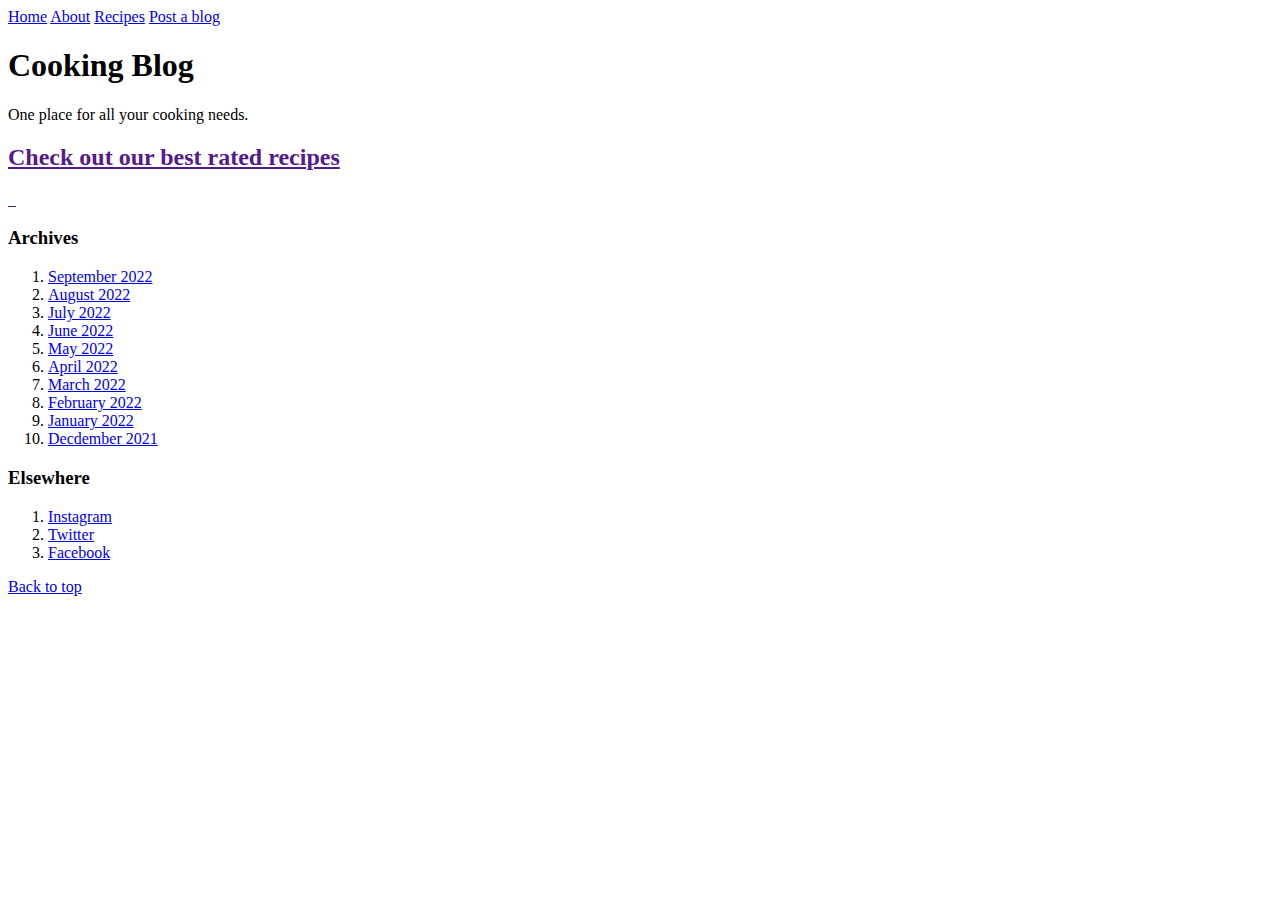
==== index.html @ 948a0f73 "napravljen html home kostur" ====
<!doctype html>
<html lang="en">
<head>

   
    <meta charset="UTF-8">
    <meta http-equiv="X-UA-Compatible" content="IE=edge">
    <meta name="viewport" content="width=device-width, initial-scale=1.0">
    <title>Cooking Blog</title>

   
    <!-- CSS -->
    <link href="style.css" rel="stylesheet">
    
</head>

<body>

    <header>
        
            <div class="header-div">
                <nav class="nav">
                    <a class="nav-link" href="#">Home</a>
                    <a class="nav-link" href="#">About</a>
                    <a class="nav-link" href="#">Recipes</a>
                    <a class="nav-link" href="#">Post a blog</a>
                 </nav>
            </div>
        
    
        
    </header>
    



<main  class="container">

    <div class="blog-header">
        <h1>Cooking Blog</h1>
        <p>One place for all your cooking needs.</p>
    </div>

    

    <div>
        <a href="">
            <h2>Check out our best rated recipes</h2>
            <img src="" alt="">
            <img src="" alt="">
            <img src="" alt="">
        </a>
    </div>

             <div>
                <h3>Archives</h3>
                <ol>
                    <li><a href="#">September 2022</a></li>
                    <li><a href="#">August 2022</a></li>
                    <li><a href="#">July 2022</a></li>
                    <li><a href="#">June 2022</a></li>
                    <li><a href="#">May 2022</a></li>
                    <li><a href="#">April 2022</a></li>
                    <li><a href="#">March 2022</a></li>
                    <li><a href="#">February 2022</a></li>
                    <li><a href="#">January 2022</a></li>
                    <li><a href="#">Decdember 2021</a></li>
                </ol>

                <h3>Elsewhere</h3>
                <ol>
                    <li><a href="#">Instagram</a></li>
                    <li><a href="#">Twitter</a></li>
                    <li><a href="#">Facebook</a></li>
                </ol>

            </div>

            
               
</main><!-- /.container -->

<footer class="blog-footer">
    <p>
        <a href="#">Back to top</a>
    </p>
</footer>



</body>
</html>
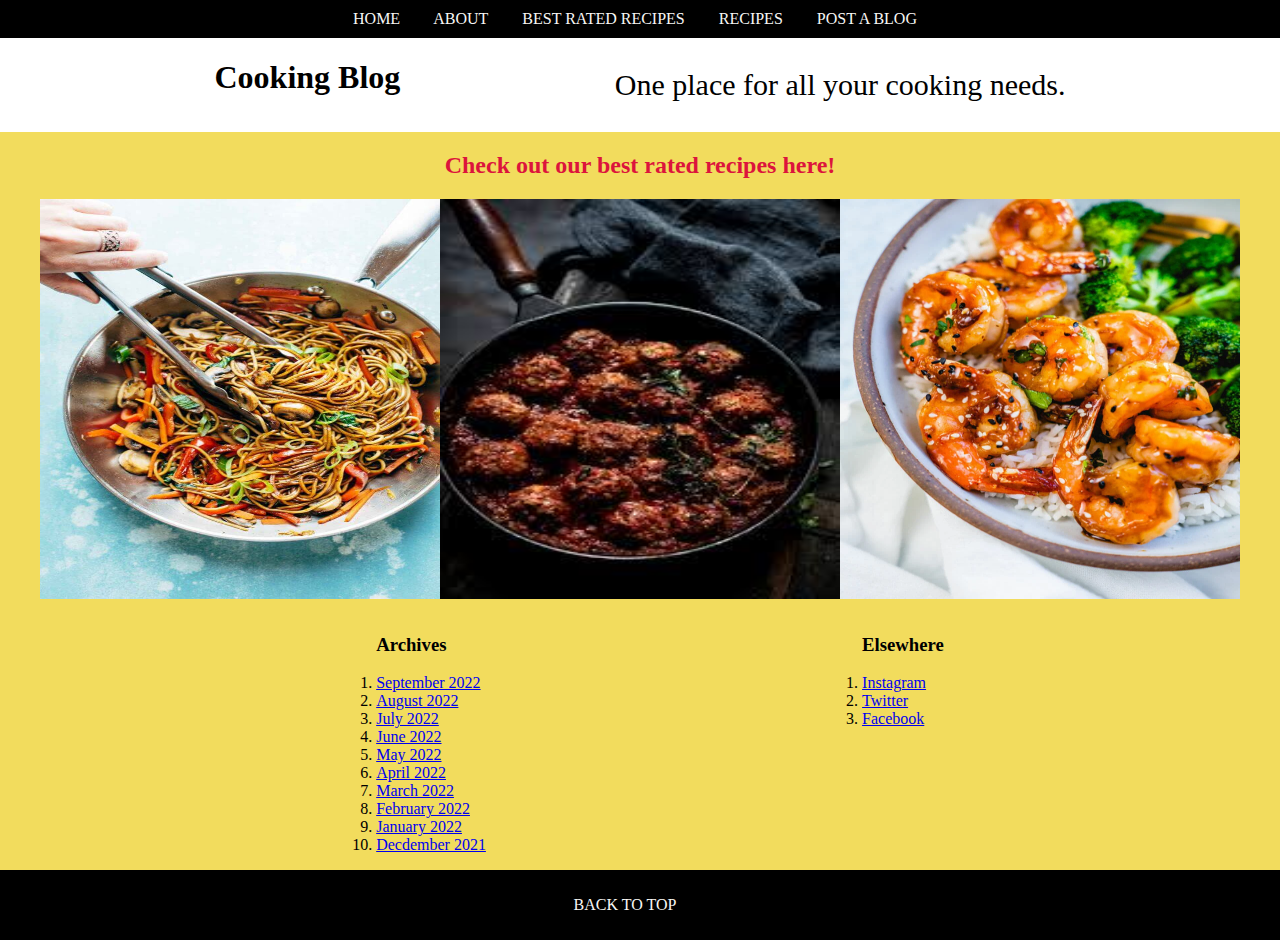
==== commit 3737e3d4: "dodat css" ====
--- a/index.html
+++ b/index.html
@@ -10,7 +10,7 @@
 
    
     <!-- CSS -->
-    <link href="style.css" rel="stylesheet">
+    <link href="css/styleHome.css" rel="stylesheet">
     
 </head>
 
@@ -20,10 +20,11 @@
         
             <div class="header-div">
                 <nav class="nav">
-                    <a class="nav-link" href="#">Home</a>
-                    <a class="nav-link" href="#">About</a>
-                    <a class="nav-link" href="#">Recipes</a>
-                    <a class="nav-link" href="#">Post a blog</a>
+                    <a class="nav-link" href="#">HOME</a>
+                    <a class="nav-link" href="#">ABOUT</a>
+                    <a class="nav-link" href="#">BEST RATED RECIPES</a>
+                    <a class="nav-link" href="#">RECIPES</a>
+                    <a class="nav-link" href="#">POST A BLOG</a>
                  </nav>
             </div>
         
@@ -34,27 +35,28 @@
 
 
 
-<main  class="container">
 
-    <div class="blog-header">
+
+    <div class="blog-headline">
         <h1>Cooking Blog</h1>
-        <p>One place for all your cooking needs.</p>
+        <p id="para-headline">One place for all your cooking needs.</p>
     </div>
-
+ 
     
-
     <div>
-        <a href="">
-            <h2>Check out our best rated recipes</h2>
-            <img src="" alt="">
-            <img src="" alt="">
-            <img src="" alt="">
+        <a id="best-rated-link" href="">
+            <!-- Ovde bi idealno postojala neka backend logika koja bi na klik iz DB izvlacila best rated recipe. U ovom slucaju, klik vodi do posebne stranice sa prethodno utvrdjenim sadrzajem. -->
+            <h2>Check out our best rated recipes here!</h2>
+            <div class="gallery">
+               <img src="slike/Asian noodles.jpg" alt="Asian noodles image" width="400" height="400">
+               <img src="slike/meatballs.jpg" alt="Meatballs image" width="400" height="400">
+               <img src="slike/shrimp.webp" alt="Shrimp image" width="400" height="400">
+            </div>
         </a>
     </div>
 
-             <div>
-                <h3>Archives</h3>
-                <ol>
+             <div id="bottom-part">
+                <ol><h3>Archives</h3>
                     <li><a href="#">September 2022</a></li>
                     <li><a href="#">August 2022</a></li>
                     <li><a href="#">July 2022</a></li>
@@ -66,23 +68,24 @@
                     <li><a href="#">January 2022</a></li>
                     <li><a href="#">Decdember 2021</a></li>
                 </ol>
+            
 
-                <h3>Elsewhere</h3>
-                <ol>
+             
+                <ol><h3>Elsewhere</h3>
                     <li><a href="#">Instagram</a></li>
                     <li><a href="#">Twitter</a></li>
                     <li><a href="#">Facebook</a></li>
                 </ol>
-
             </div>
+            
 
             
                
-</main><!-- /.container -->
 
-<footer class="blog-footer">
+
+<footer>
     <p>
-        <a href="#">Back to top</a>
+        <a href="#" class="nav-link">BACK TO TOP</a>
     </p>
 </footer>
 
--- a/css/styleHome.css
+++ b/css/styleHome.css
@@ -0,0 +1,74 @@
+*{
+    font-family: 'Times New Roman', Times, serif; 
+}
+
+body{
+    background-color: #F2DC5D;
+    margin: 0;
+} 
+
+header{
+    position: sticky;
+    top: 0;
+    width: 100%;
+    background-color: black;
+    text-align: center;
+    padding: 10px;
+}
+
+
+
+a:hover{
+    text-decoration: underline;
+}
+
+nav a:active{
+    background-color: aqua;
+}
+
+.nav-link{
+    text-decoration: none;
+    color: rgb(248, 247, 245);
+    padding-right: 30px;
+
+}
+
+.blog-headline{
+    background-color: white;
+    display: flex;
+    flex-direction: row;
+    justify-content: space-evenly;
+}
+
+h1 {
+    font-family: cursive;
+}
+
+#para-headline{
+    font-size: 30px;
+}
+
+#best-rated-link{
+    text-decoration: none;
+    color: crimson;
+    text-align: center;
+}
+
+.gallery{
+    display: flex;
+    flex-direction: row;
+    justify-content: center;
+}
+
+#bottom-part{
+    display: flex;
+    flex-direction: row;
+    justify-content: space-evenly;
+  
+}
+
+footer{
+    background-color: black;
+    padding: 10px;
+    text-align: center;
+}
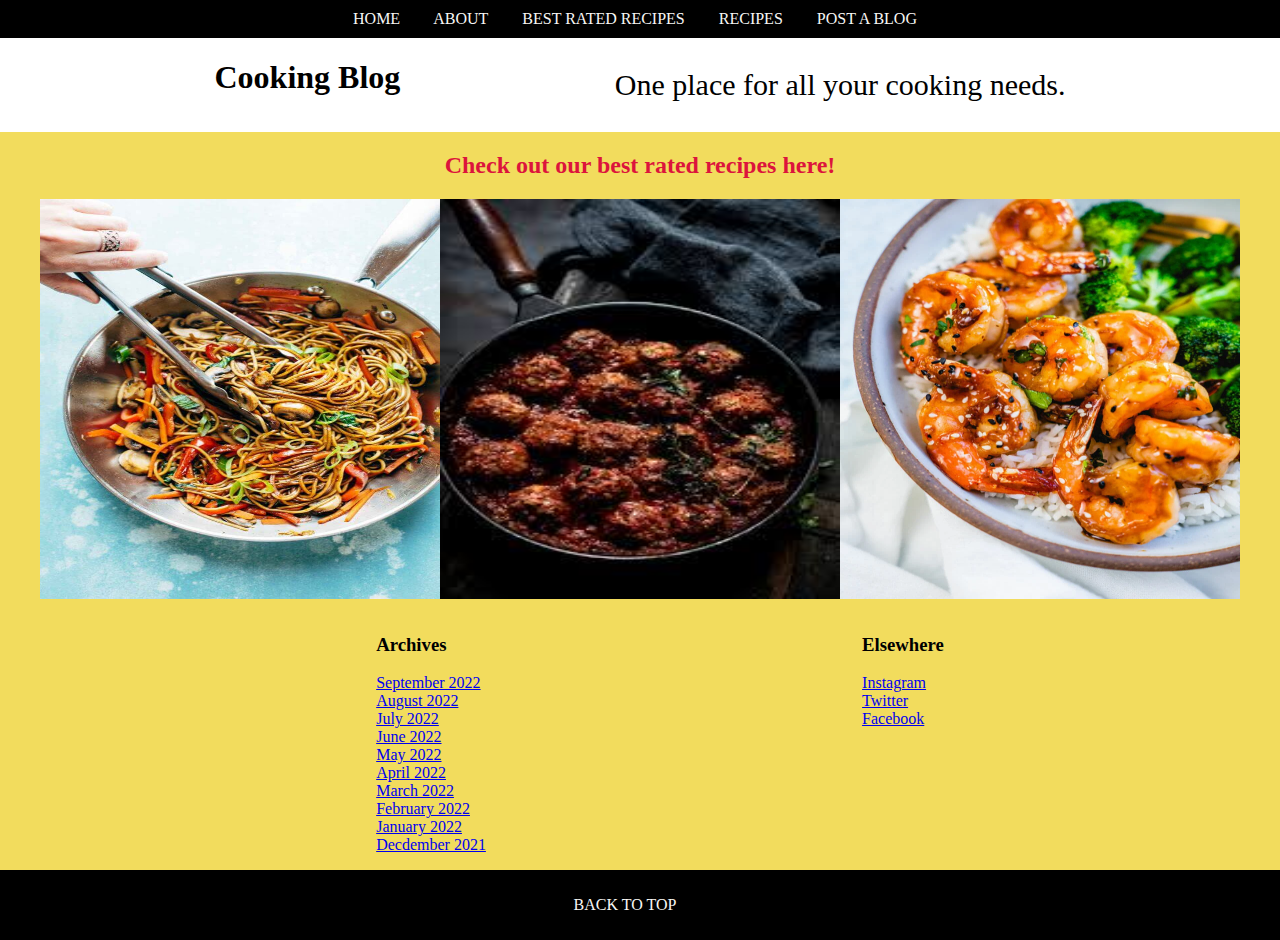
==== commit ce4c370a: "dodat js za home" ====
--- a/index.html
+++ b/index.html
@@ -11,6 +11,7 @@
    
     <!-- CSS -->
     <link href="css/styleHome.css" rel="stylesheet">
+    
     
 </head>
 
@@ -56,7 +57,7 @@
     </div>
 
              <div id="bottom-part">
-                <ol><h3>Archives</h3>
+                <ul><h3>Archives</h3>
                     <li><a href="#">September 2022</a></li>
                     <li><a href="#">August 2022</a></li>
                     <li><a href="#">July 2022</a></li>
@@ -67,22 +68,18 @@
                     <li><a href="#">February 2022</a></li>
                     <li><a href="#">January 2022</a></li>
                     <li><a href="#">Decdember 2021</a></li>
-                </ol>
+                </ul>
             
 
              
-                <ol><h3>Elsewhere</h3>
+                <ul><h3>Elsewhere</h3>
                     <li><a href="#">Instagram</a></li>
                     <li><a href="#">Twitter</a></li>
                     <li><a href="#">Facebook</a></li>
-                </ol>
+                </ul>
             </div>
-            
 
             
-               
-
-
 <footer>
     <p>
         <a href="#" class="nav-link">BACK TO TOP</a>
@@ -91,5 +88,6 @@
 
 
 
+<script src="js/home.js"></script>
 </body>
 </html>--- a/css/styleHome.css
+++ b/css/styleHome.css
@@ -67,6 +67,10 @@
   
 }
 
+ul {
+    list-style-type:none ;
+}
+
 footer{
     background-color: black;
     padding: 10px;
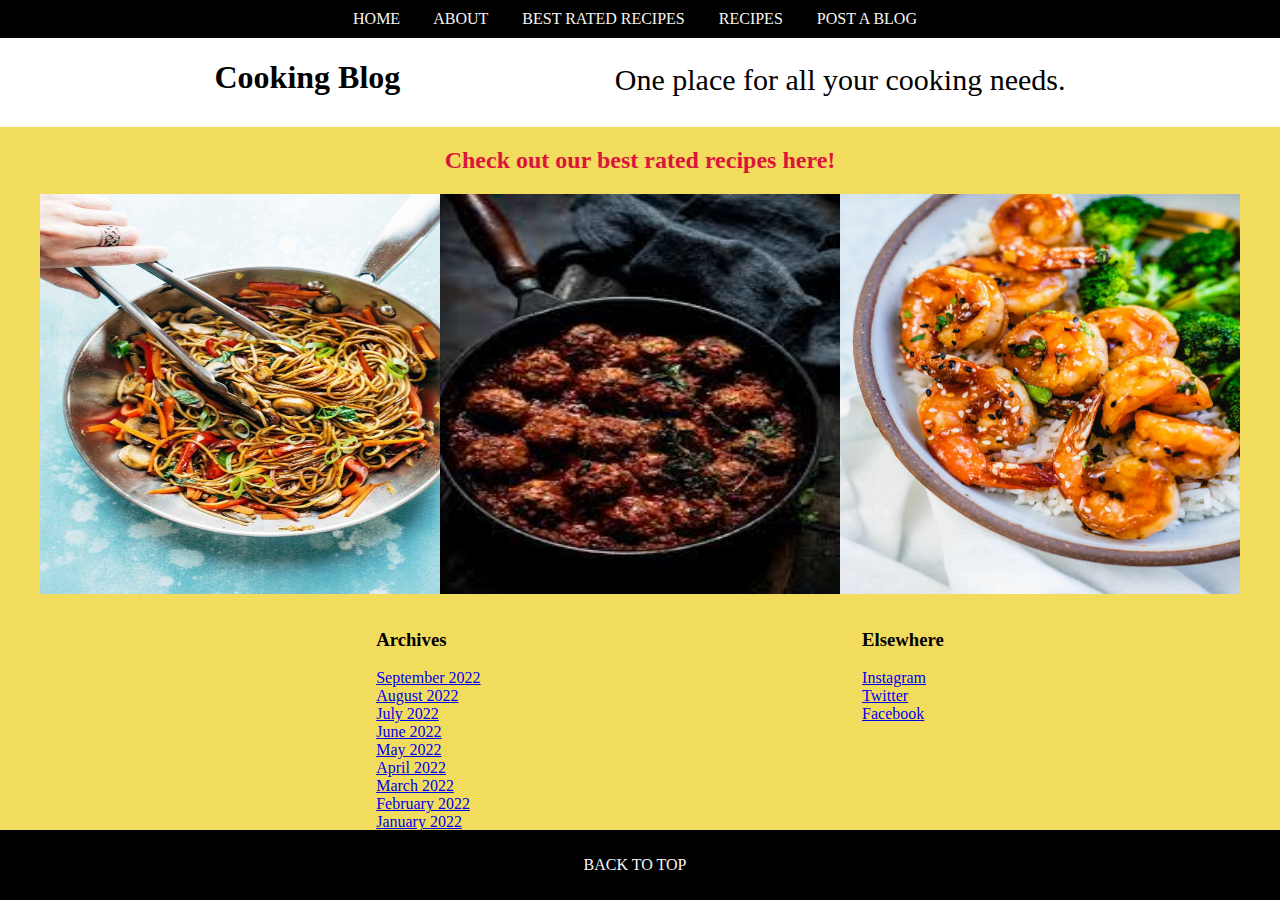
==== commit 8a41a6d2: "dodat about" ====
--- a/index.html
+++ b/index.html
@@ -22,10 +22,10 @@
             <div class="header-div">
                 <nav class="nav">
                     <a class="nav-link" href="#">HOME</a>
-                    <a class="nav-link" href="#">ABOUT</a>
-                    <a class="nav-link" href="#">BEST RATED RECIPES</a>
-                    <a class="nav-link" href="#">RECIPES</a>
-                    <a class="nav-link" href="#">POST A BLOG</a>
+                    <a class="nav-link" href="about.html">ABOUT</a>
+                    <a class="nav-link" href="bestRated">BEST RATED RECIPES</a>
+                    <a class="nav-link" href="recipes">RECIPES</a>
+                    <a class="nav-link" href="post">POST A BLOG</a>
                  </nav>
             </div>
         
--- a/css/styleHome.css
+++ b/css/styleHome.css
@@ -41,17 +41,19 @@
 }
 
 h1 {
-    font-family: cursive;
-}
+font-family: cursive;}
 
 #para-headline{
     font-size: 30px;
+    font-family: cursive;
+    margin-top: 25px;
 }
 
 #best-rated-link{
     text-decoration: none;
     color: crimson;
     text-align: center;
+    font-family: 'Lucida Sans';
 }
 
 .gallery{
@@ -75,4 +77,7 @@
     background-color: black;
     padding: 10px;
     text-align: center;
+    bottom: 0;
+    position: fixed;
+    width: 100%;
 }
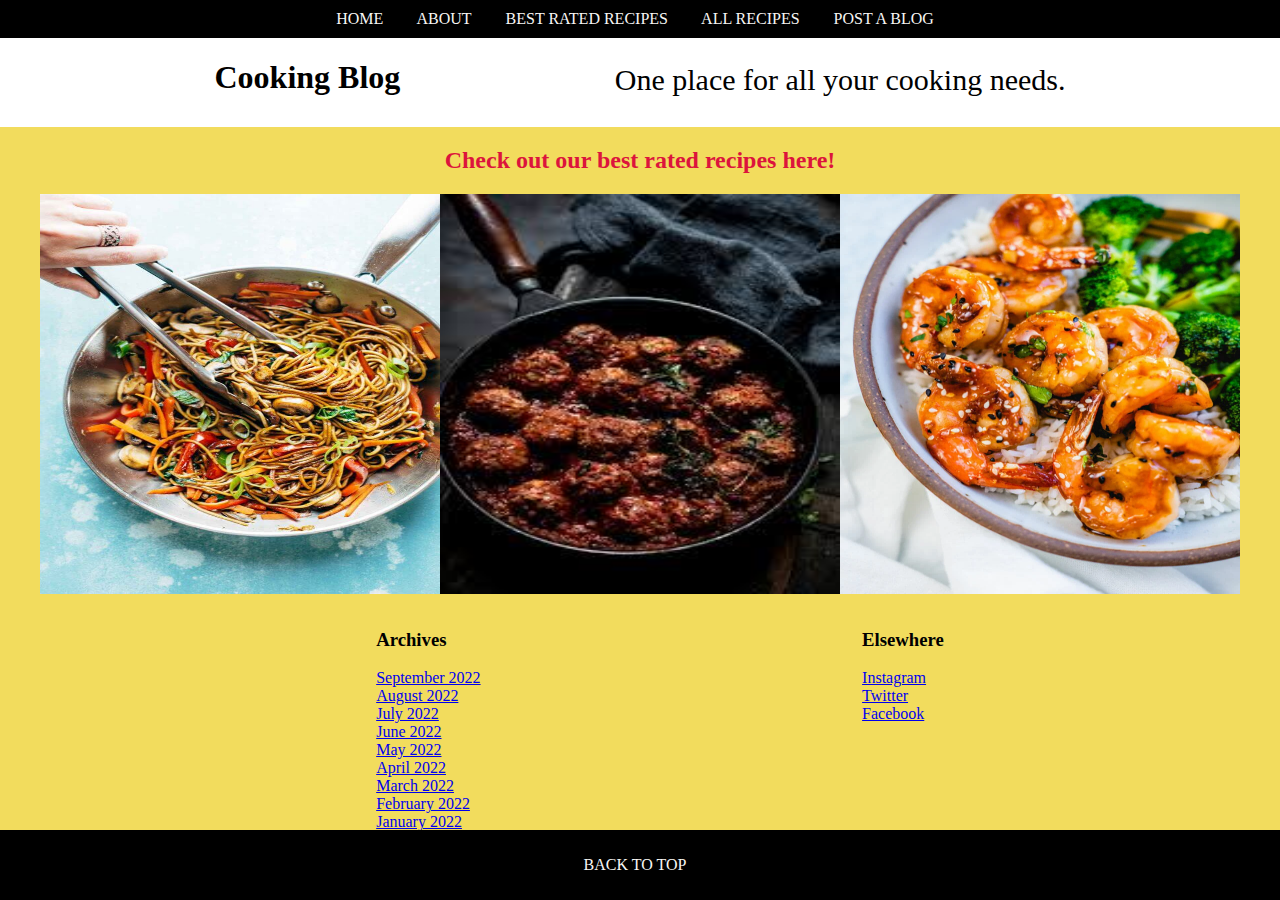
==== commit 15a84af8: "dodat bestRated page" ====
--- a/index.html
+++ b/index.html
@@ -23,8 +23,8 @@
                 <nav class="nav">
                     <a class="nav-link" href="#">HOME</a>
                     <a class="nav-link" href="about.html">ABOUT</a>
-                    <a class="nav-link" href="bestRated">BEST RATED RECIPES</a>
-                    <a class="nav-link" href="recipes">RECIPES</a>
+                    <a class="nav-link" href="bestRated.html">BEST RATED RECIPES</a>
+                    <a class="nav-link" href="recipes">ALL RECIPES</a>
                     <a class="nav-link" href="post">POST A BLOG</a>
                  </nav>
             </div>
@@ -45,7 +45,7 @@
  
     
     <div>
-        <a id="best-rated-link" href="">
+        <a id="best-rated-link" href="bestRated.html">
             <!-- Ovde bi idealno postojala neka backend logika koja bi na klik iz DB izvlacila best rated recipe. U ovom slucaju, klik vodi do posebne stranice sa prethodno utvrdjenim sadrzajem. -->
             <h2>Check out our best rated recipes here!</h2>
             <div class="gallery">
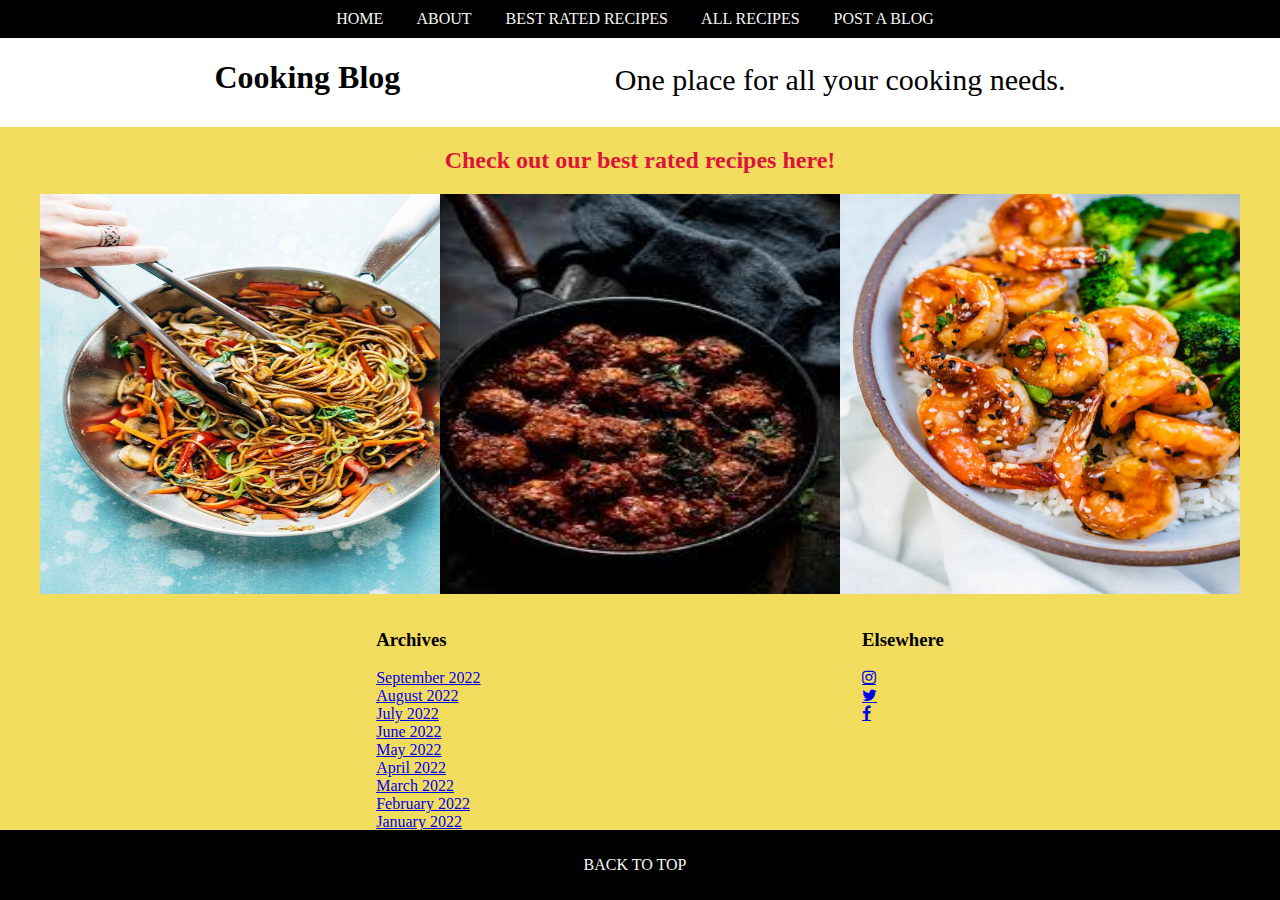
==== commit 3b322a29: "dodate slike, ikone,itd" ====
--- a/index.html
+++ b/index.html
@@ -11,6 +11,8 @@
    
     <!-- CSS -->
     <link href="css/styleHome.css" rel="stylesheet">
+    <link rel="stylesheet" href="https://cdnjs.cloudflare.com/ajax/libs/font-awesome/4.7.0/css/font-awesome.min.css">
+
     
     
 </head>
@@ -24,8 +26,8 @@
                     <a class="nav-link" href="#">HOME</a>
                     <a class="nav-link" href="about.html">ABOUT</a>
                     <a class="nav-link" href="bestRated.html">BEST RATED RECIPES</a>
-                    <a class="nav-link" href="recipes">ALL RECIPES</a>
-                    <a class="nav-link" href="post">POST A BLOG</a>
+                    <a class="nav-link" href="recipes.html">ALL RECIPES</a>
+                    <a class="nav-link" href="post.html">POST A BLOG</a>
                  </nav>
             </div>
         
@@ -73,9 +75,9 @@
 
              
                 <ul><h3>Elsewhere</h3>
-                    <li><a href="#">Instagram</a></li>
-                    <li><a href="#">Twitter</a></li>
-                    <li><a href="#">Facebook</a></li>
+                    <li><a href="#" class="fa fa-instagram"></a></li>
+                    <li><a href="#" class="fa fa-twitter"></a></li>
+                    <li><a href="#" class="fa fa-facebook"></a></li>
                 </ul>
             </div>
 
--- a/css/styleHome.css
+++ b/css/styleHome.css
@@ -17,13 +17,9 @@
 }
 
 
-
 a:hover{
     text-decoration: underline;
-}
-
-nav a:active{
-    background-color: aqua;
+    background-color: rgb(2, 65, 44);
 }
 
 .nav-link{
